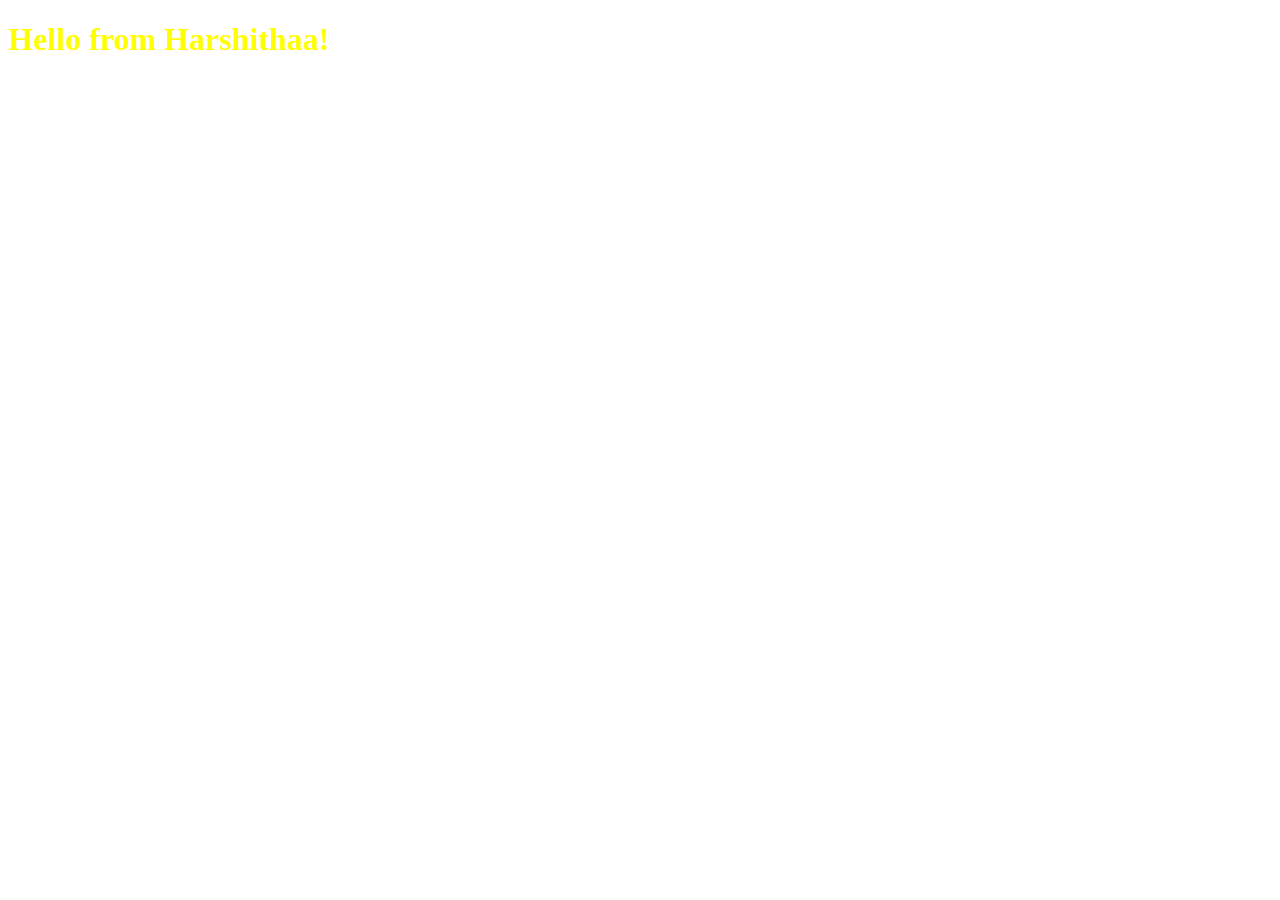
==== src/main/resources/static/index.html @ 142d2697 "htmlFirst" ====
<!DOCTYPE html>
<html lang="en">
<head>
    <meta charset="UTF-8">
    <meta name="viewport" content="width=device-width, initial-scale=1.0">
    <title>Document</title>
    <link rel="stylesheet" href="index.css">
</head>
<body>
    <h1> Hello from Harshithaa! </h1>
    <script src="index.js"></script>
</body>
</html>
---- src/main/resources/static/index.css ----
h1{
    color:yellow;
}
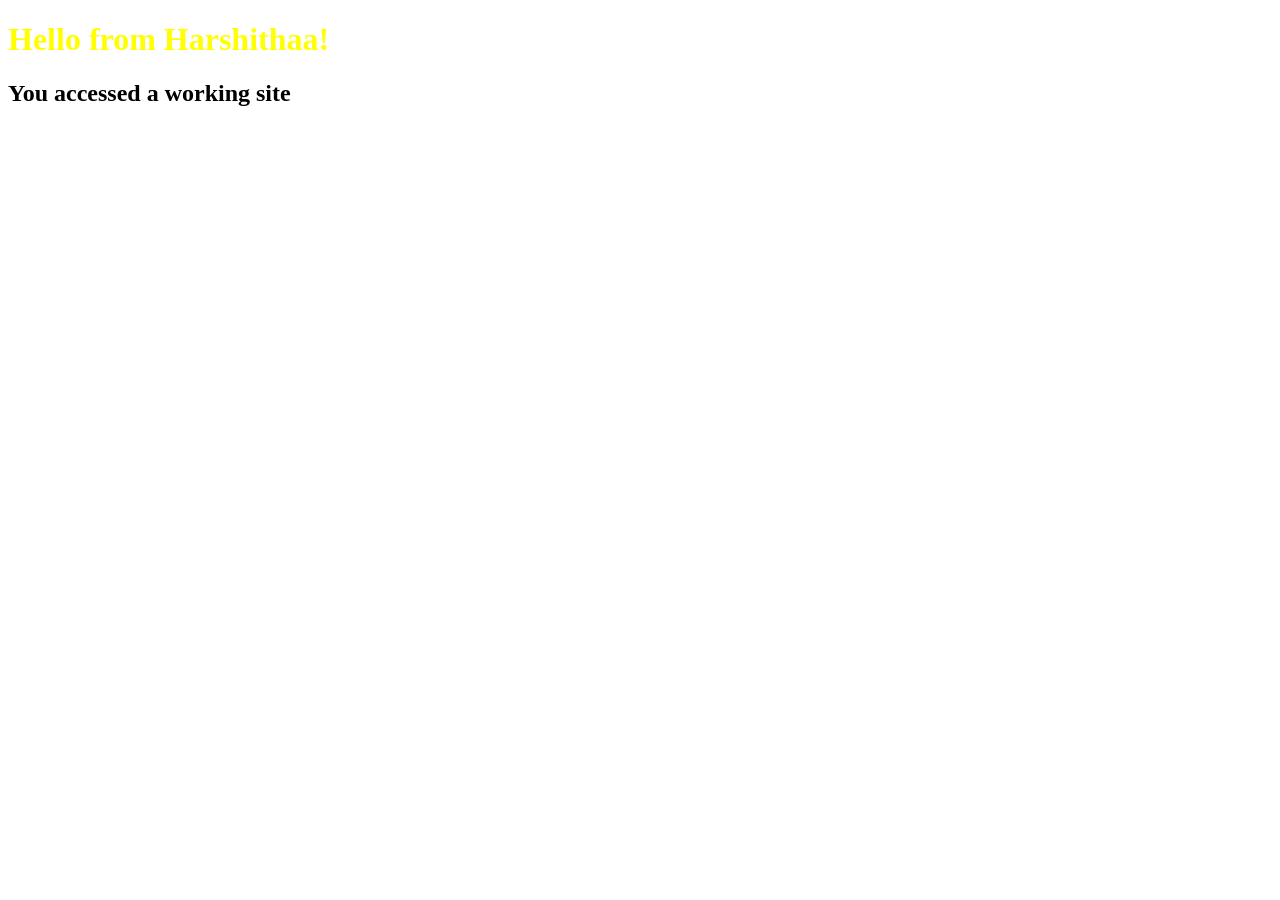
==== commit 49bc3adf: "Live stats" ====
--- a/src/main/resources/static/index.html
+++ b/src/main/resources/static/index.html
@@ -8,6 +8,7 @@
 </head>
 <body>
     <h1> Hello from Harshithaa! </h1>
+    <h2> You accessed a working site </h2>
     <script src="index.js"></script>
 </body>
 </html>
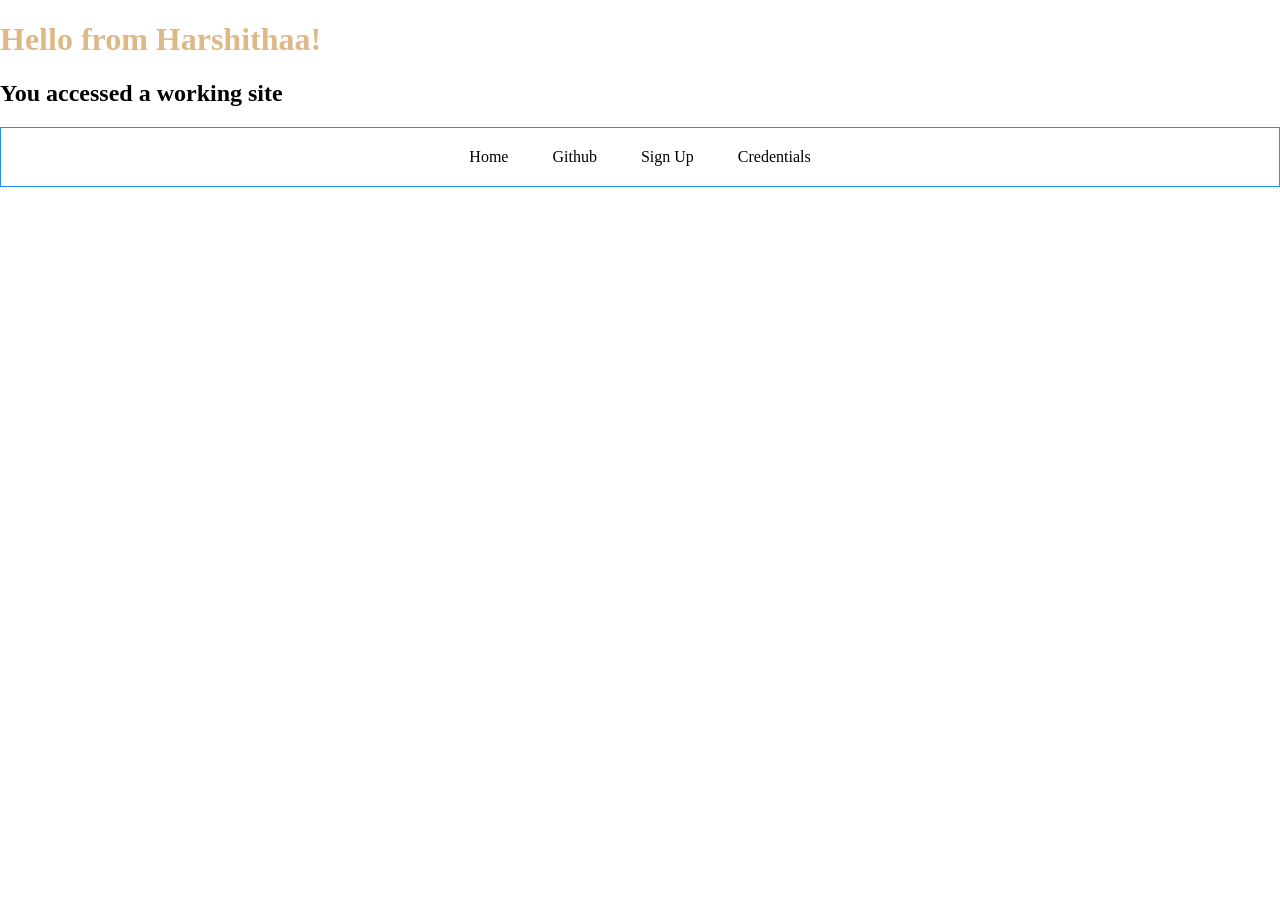
==== commit c3da7637: "Final of day 1" ====
--- a/src/main/resources/static/index.html
+++ b/src/main/resources/static/index.html
@@ -9,6 +9,12 @@
 <body>
     <h1> Hello from Harshithaa! </h1>
     <h2> You accessed a working site </h2>
+    <div class="navbar">
+        <a href="">Home</a>
+        <a href="https://github.com/Being-Infinity-Learnings/web-development-library/tree/main/spring-boot/render">Github</a>
+        <a href="">Sign Up</a>
+        <a href="">Credentials</a>
+    </div>
     <script src="index.js"></script>
 </body>
 </html>
--- a/src/main/resources/static/index.css
+++ b/src/main/resources/static/index.css
@@ -1,3 +1,21 @@
+body{
+    margin: 0px;
+}
+
 h1{
-    color:yellow;
+    color:burlywood;
+}
+
+.navbar{
+    border-style: solid;
+    border-width: 1px;
+    border-color:dodgerblue;
+    padding: 20px;
+    text-align:center;
+}
+
+.navbar a{
+    padding: 20px;
+    text-decoration: none;
+    color:black;
 }
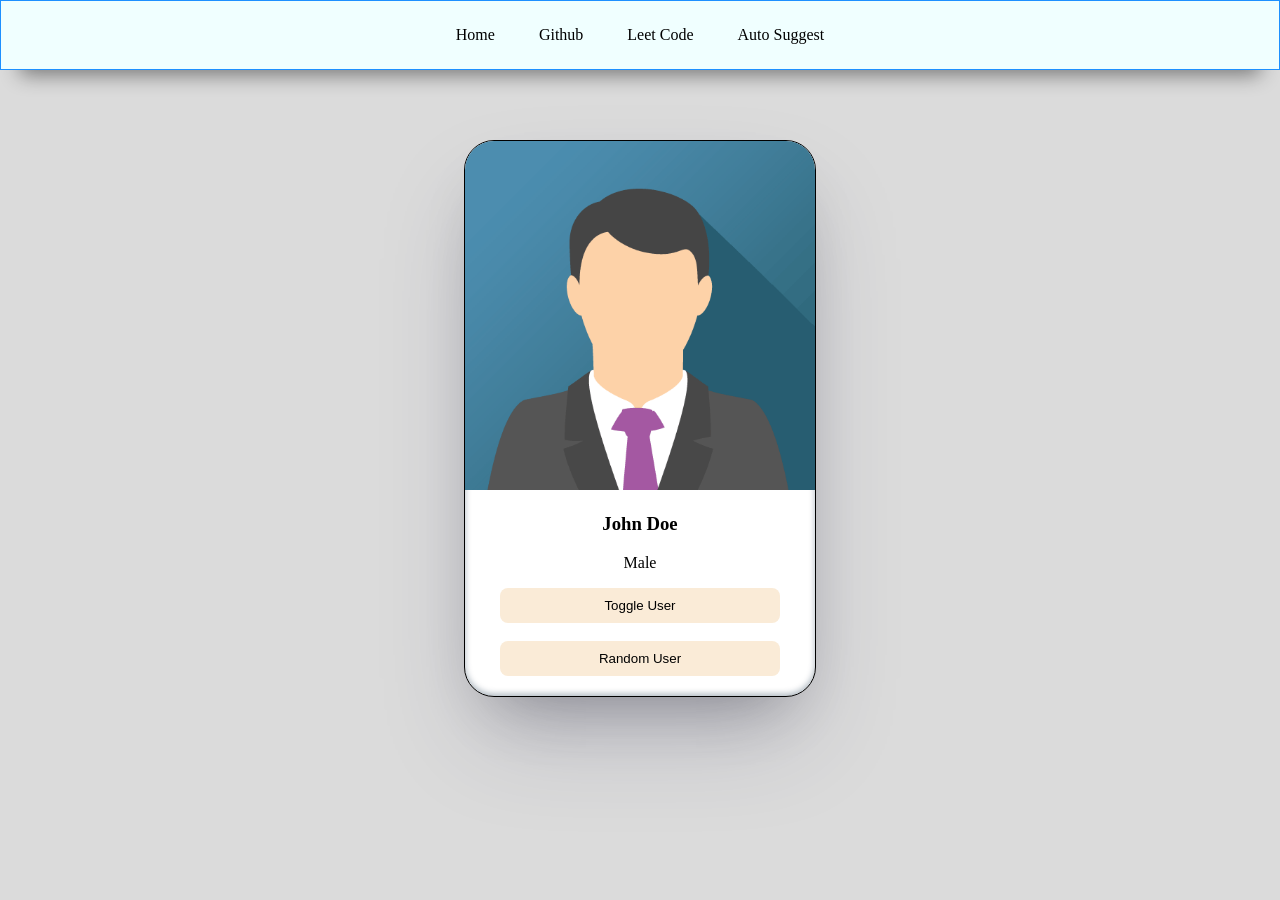
==== commit 0e707016: "Card1" ====
--- a/src/main/resources/static/index.html
+++ b/src/main/resources/static/index.html
@@ -7,13 +7,20 @@
     <link rel="stylesheet" href="index.css">
 </head>
 <body>
-    <h1> Hello from Harshithaa! </h1>
-    <h2> You accessed a working site </h2>
     <div class="navbar">
         <a href="">Home</a>
         <a href="https://github.com/Being-Infinity-Learnings/web-development-library/tree/main/spring-boot/render">Github</a>
-        <a href="">Sign Up</a>
-        <a href="">Credentials</a>
+        <a href="">Leet Code</a>
+        <a href="">Auto Suggest</a>
+    </div>
+    <div class="card">
+        <img src="john.png" alt="image not found">
+        <h3 id="username">John Doe</h3>
+        <p>Male</p>
+        <button>Toggle User</button>
+        <br>
+        <br>
+        <button>Random User</button>
     </div>
     <script src="index.js"></script>
 </body>
--- a/src/main/resources/static/index.css
+++ b/src/main/resources/static/index.css
@@ -1,5 +1,6 @@
 body{
     margin: 0px;
+    background-color: rgb(219, 219, 219);
 }
 
 h1{
@@ -10,12 +11,48 @@
     border-style: solid;
     border-width: 1px;
     border-color:dodgerblue;
-    padding: 20px;
+    padding: 25px;
     text-align:center;
+    background-color: azure;
+    box-shadow: rgba(0, 0, 0, 0.45) 0px 25px 20px -20px;
 }
 
 .navbar a{
     padding: 20px;
     text-decoration: none;
     color:black;
-}+}
+
+.navbar a:hover{
+    color:chartreuse;
+    background-color: cornflowerblue;
+}
+
+.card{
+    border: 1px solid black;
+    width: 350px;
+    border-radius: 30px;
+    text-align: center;
+    margin-top: 70px;
+    overflow: hidden;
+    margin-left: auto;
+    margin-right: auto;
+    padding-bottom: 20px;
+    background-color: white;
+    box-shadow: rgba(50, 50, 93, 0.25) 0px 50px 100px -20px, rgba(0, 0, 0, 0.3) 0px 30px 60px -30px, rgba(10, 37, 64, 0.35) 0px -2px 6px 0px inset; ;
+}
+
+.card img{
+    width:100%;
+}
+
+.card button{
+    width: 80%;
+    border-radius:8px;
+    padding: 10px;
+    border-style: none;
+    background-color: antiquewhite;
+}
+
+
+
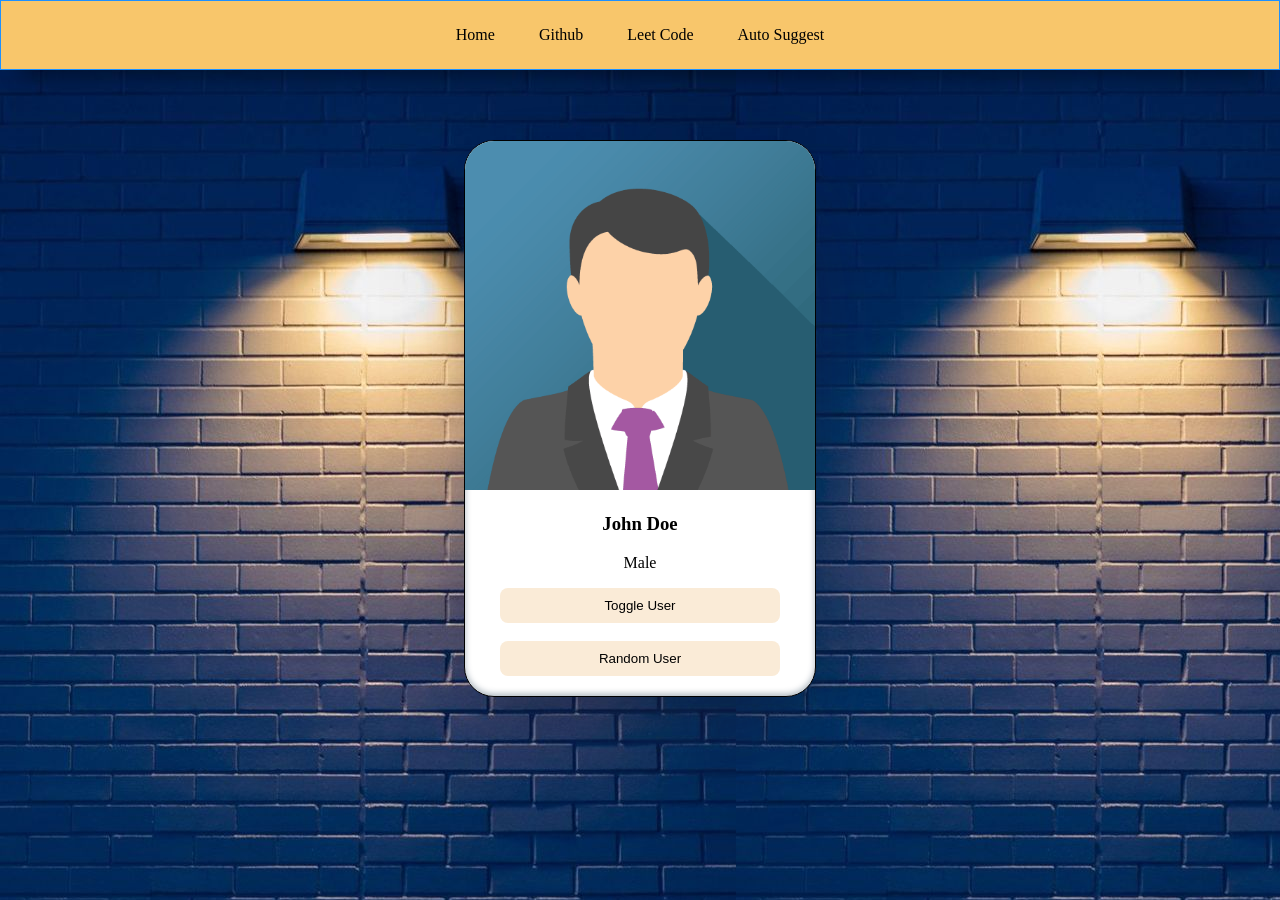
==== commit ccf98efd: "Day2FN" ====
--- a/src/main/resources/static/index.html
+++ b/src/main/resources/static/index.html
@@ -14,13 +14,13 @@
         <a href="">Auto Suggest</a>
     </div>
     <div class="card">
-        <img src="john.png" alt="image not found">
-        <h3 id="username">John Doe</h3>
-        <p>Male</p>
-        <button>Toggle User</button>
+        <img id="user-image" src="john.png" alt="image not found">
+        <h3 id="user-name">John Doe</h3>
+        <p id="user-gender">Male</p>
+        <button onclick="toggleUser()">Toggle User</button>
         <br>
         <br>
-        <button>Random User</button>
+        <button onclick="randomUser()">Random User</button>
     </div>
     <script src="index.js"></script>
 </body>
--- a/src/main/resources/static/index.css
+++ b/src/main/resources/static/index.css
@@ -1,6 +1,7 @@
 body{
     margin: 0px;
     background-color: rgb(219, 219, 219);
+    background-image: url("bodybg.jpg");
 }
 
 h1{
@@ -13,7 +14,7 @@
     border-color:dodgerblue;
     padding: 25px;
     text-align:center;
-    background-color: azure;
+    background-color: rgb(248, 198, 107);
     box-shadow: rgba(0, 0, 0, 0.45) 0px 25px 20px -20px;
 }
 
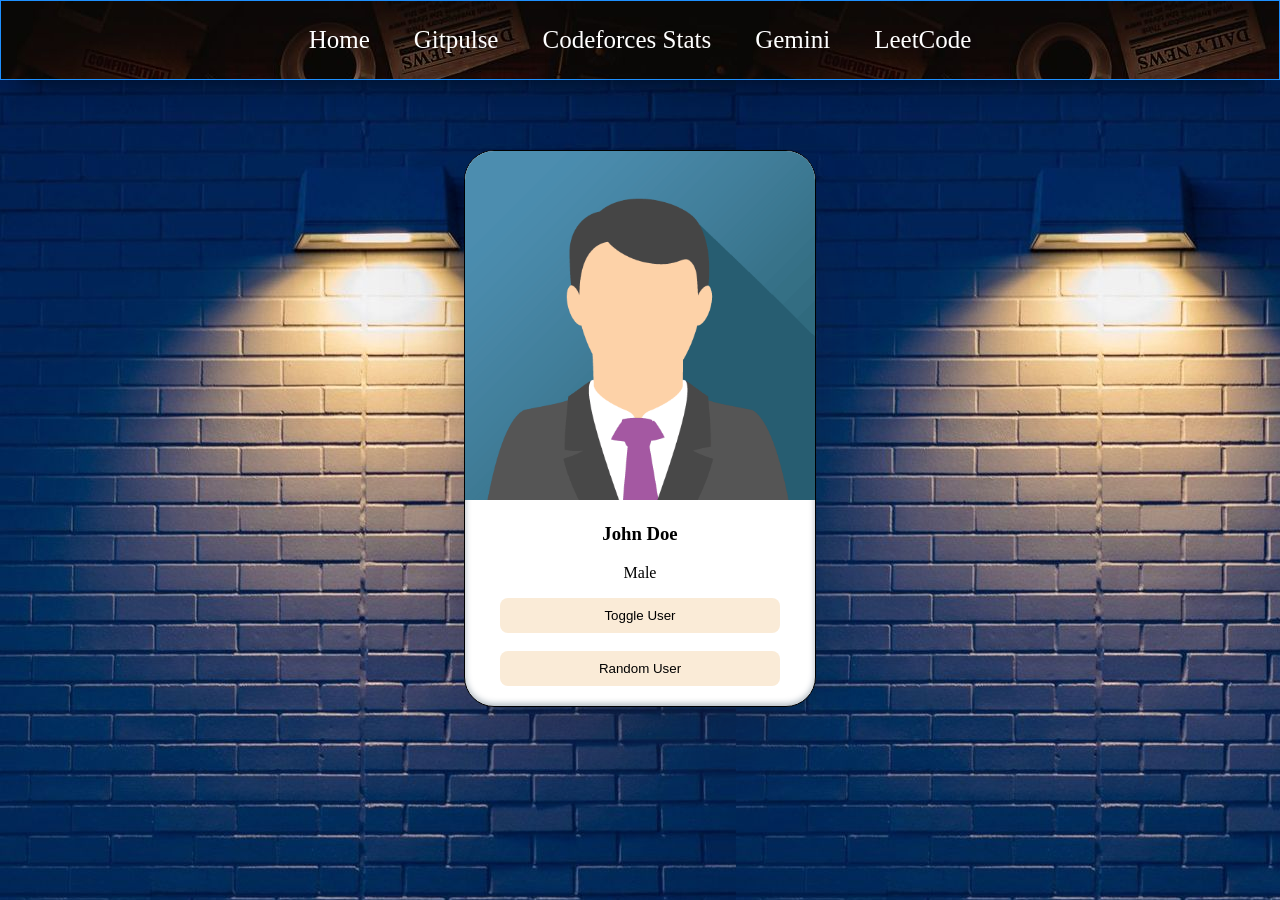
==== commit 1e14da25: "Day2AN" ====
--- a/src/main/resources/static/index.html
+++ b/src/main/resources/static/index.html
@@ -9,9 +9,10 @@
 <body>
     <div class="navbar">
         <a href="">Home</a>
-        <a href="https://github.com/Being-Infinity-Learnings/web-development-library/tree/main/spring-boot/render">Github</a>
-        <a href="">Leet Code</a>
-        <a href="">Auto Suggest</a>
+        <a href="gitpulse.html" target="_blank">Gitpulse</a>
+        <a href="codeforces-stats.html" target="_blank">Codeforces Stats</a>
+        <a href="ask-gemini.html" target="_blank">Gemini</a>
+        <a href="leetcode-stats.html" target="_blank">LeetCode</a>
     </div>
     <div class="card">
         <img id="user-image" src="john.png" alt="image not found">
--- a/src/main/resources/static/index.css
+++ b/src/main/resources/static/index.css
@@ -16,17 +16,21 @@
     text-align:center;
     background-color: rgb(248, 198, 107);
     box-shadow: rgba(0, 0, 0, 0.45) 0px 25px 20px -20px;
+    background-image: url("navbg.jpg");
 }
 
 .navbar a{
     padding: 20px;
     text-decoration: none;
-    color:black;
+    color:white;
+    font-size: 25px;
+    font-style:calc();
 }
 
 .navbar a:hover{
     color:chartreuse;
     background-color: cornflowerblue;
+    border-radius: 5px;
 }
 
 .card{
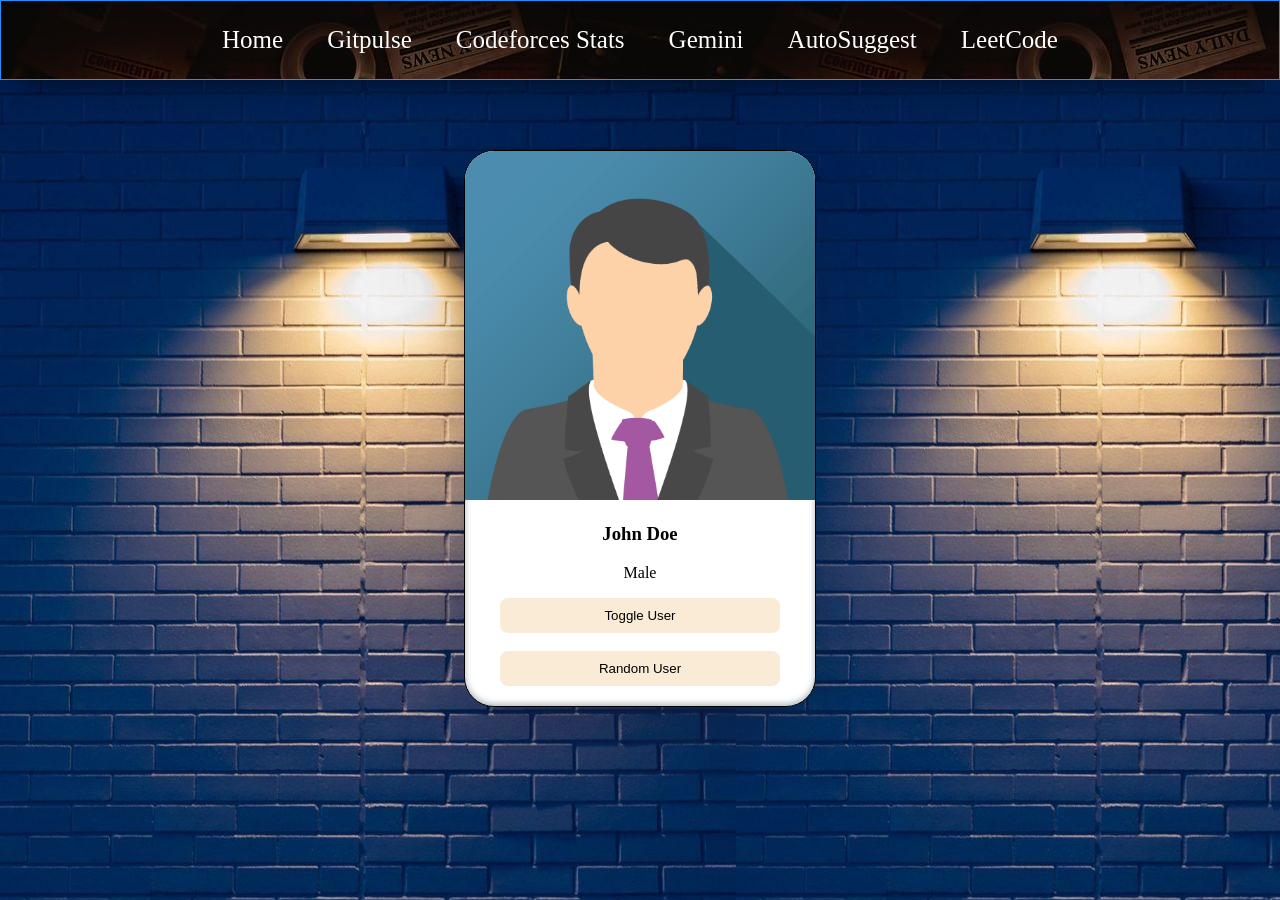
==== commit 2f08d098: "Day2Final" ====
--- a/src/main/resources/static/index.html
+++ b/src/main/resources/static/index.html
@@ -8,12 +8,15 @@
 </head>
 <body>
     <div class="navbar">
+        <!-- <h1>HBI</h1> -->
         <a href="">Home</a>
         <a href="gitpulse.html" target="_blank">Gitpulse</a>
         <a href="codeforces-stats.html" target="_blank">Codeforces Stats</a>
         <a href="ask-gemini.html" target="_blank">Gemini</a>
+        <a href="autosuggest.html" target="_blank">AutoSuggest</a>
         <a href="leetcode-stats.html" target="_blank">LeetCode</a>
     </div>
+    <!-- <h2>WANTED!!</h2> -->
     <div class="card">
         <img id="user-image" src="john.png" alt="image not found">
         <h3 id="user-name">John Doe</h3>
--- a/src/main/resources/static/index.css
+++ b/src/main/resources/static/index.css
@@ -7,6 +7,11 @@
 h1{
     color:burlywood;
 }
+/* h2{
+    color: red;
+    font-size:50px;
+    text-align: center;
+} */
 
 .navbar{
     border-style: solid;
